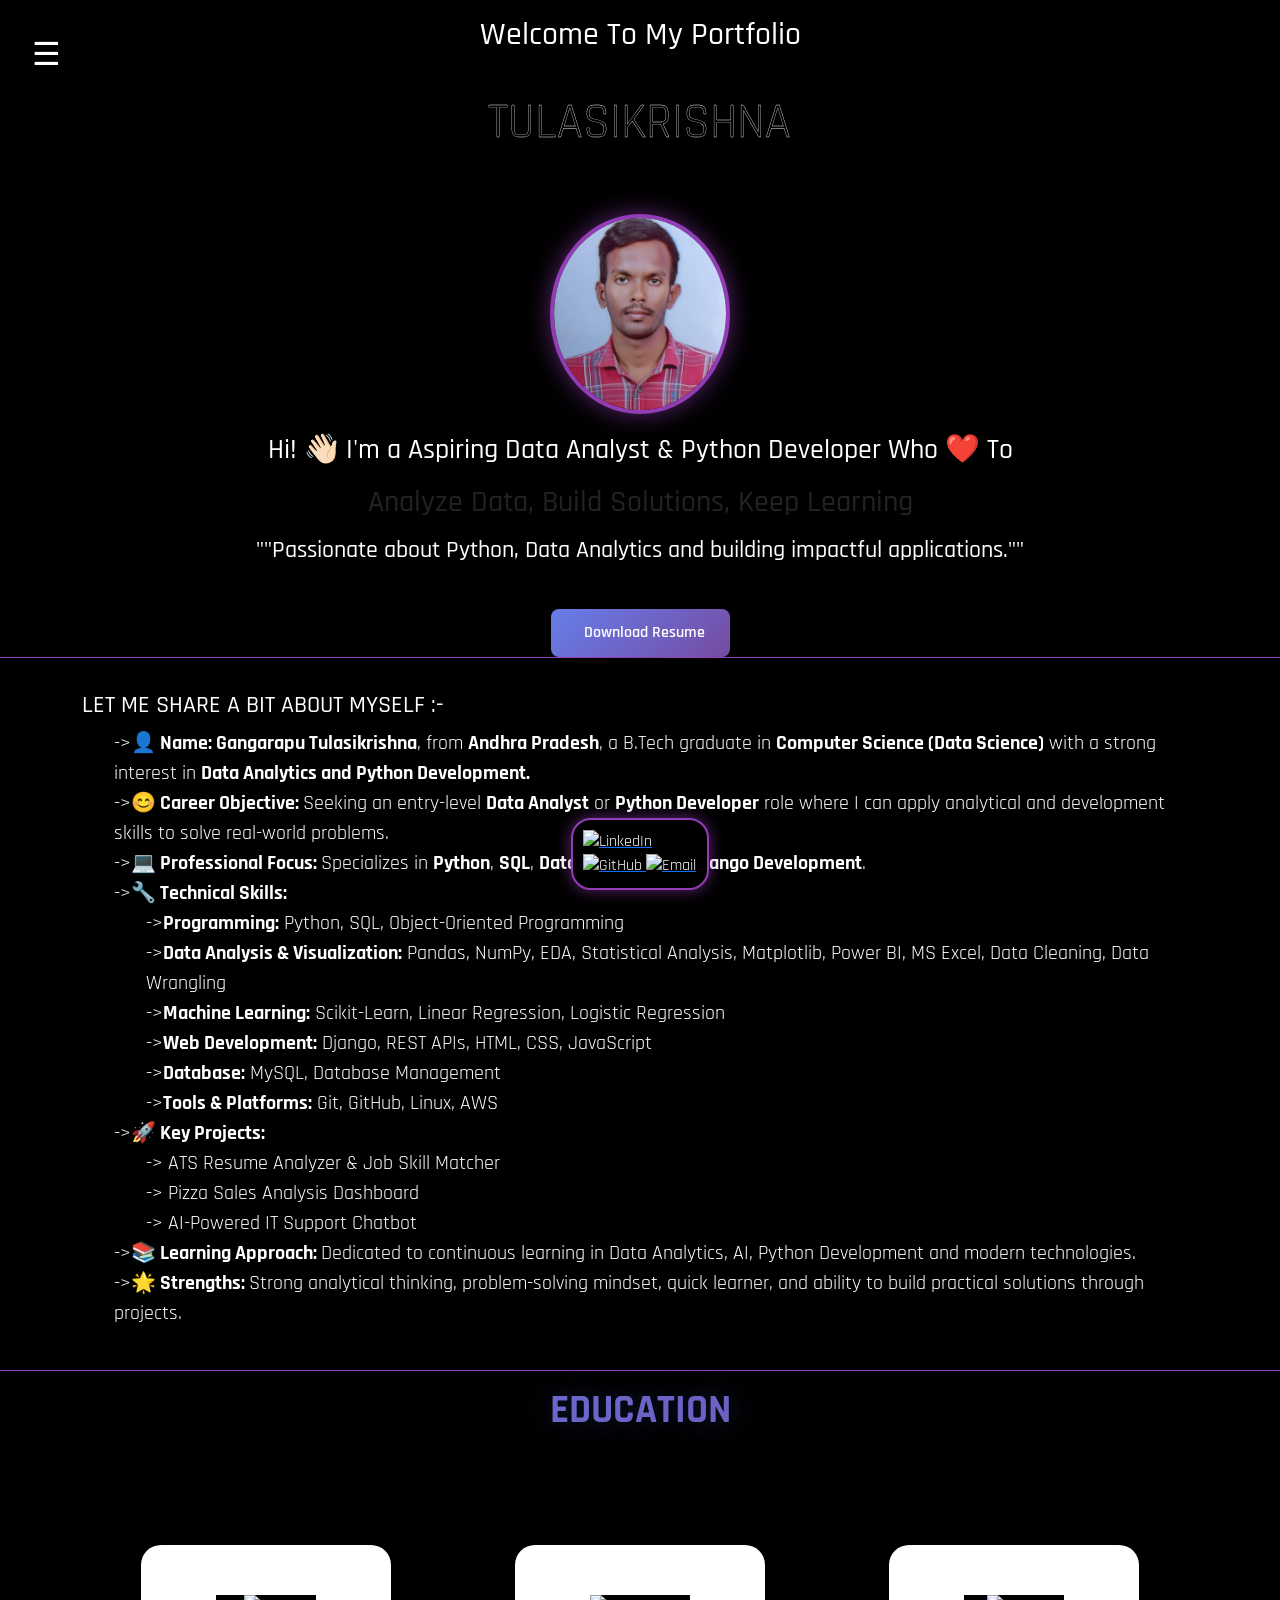
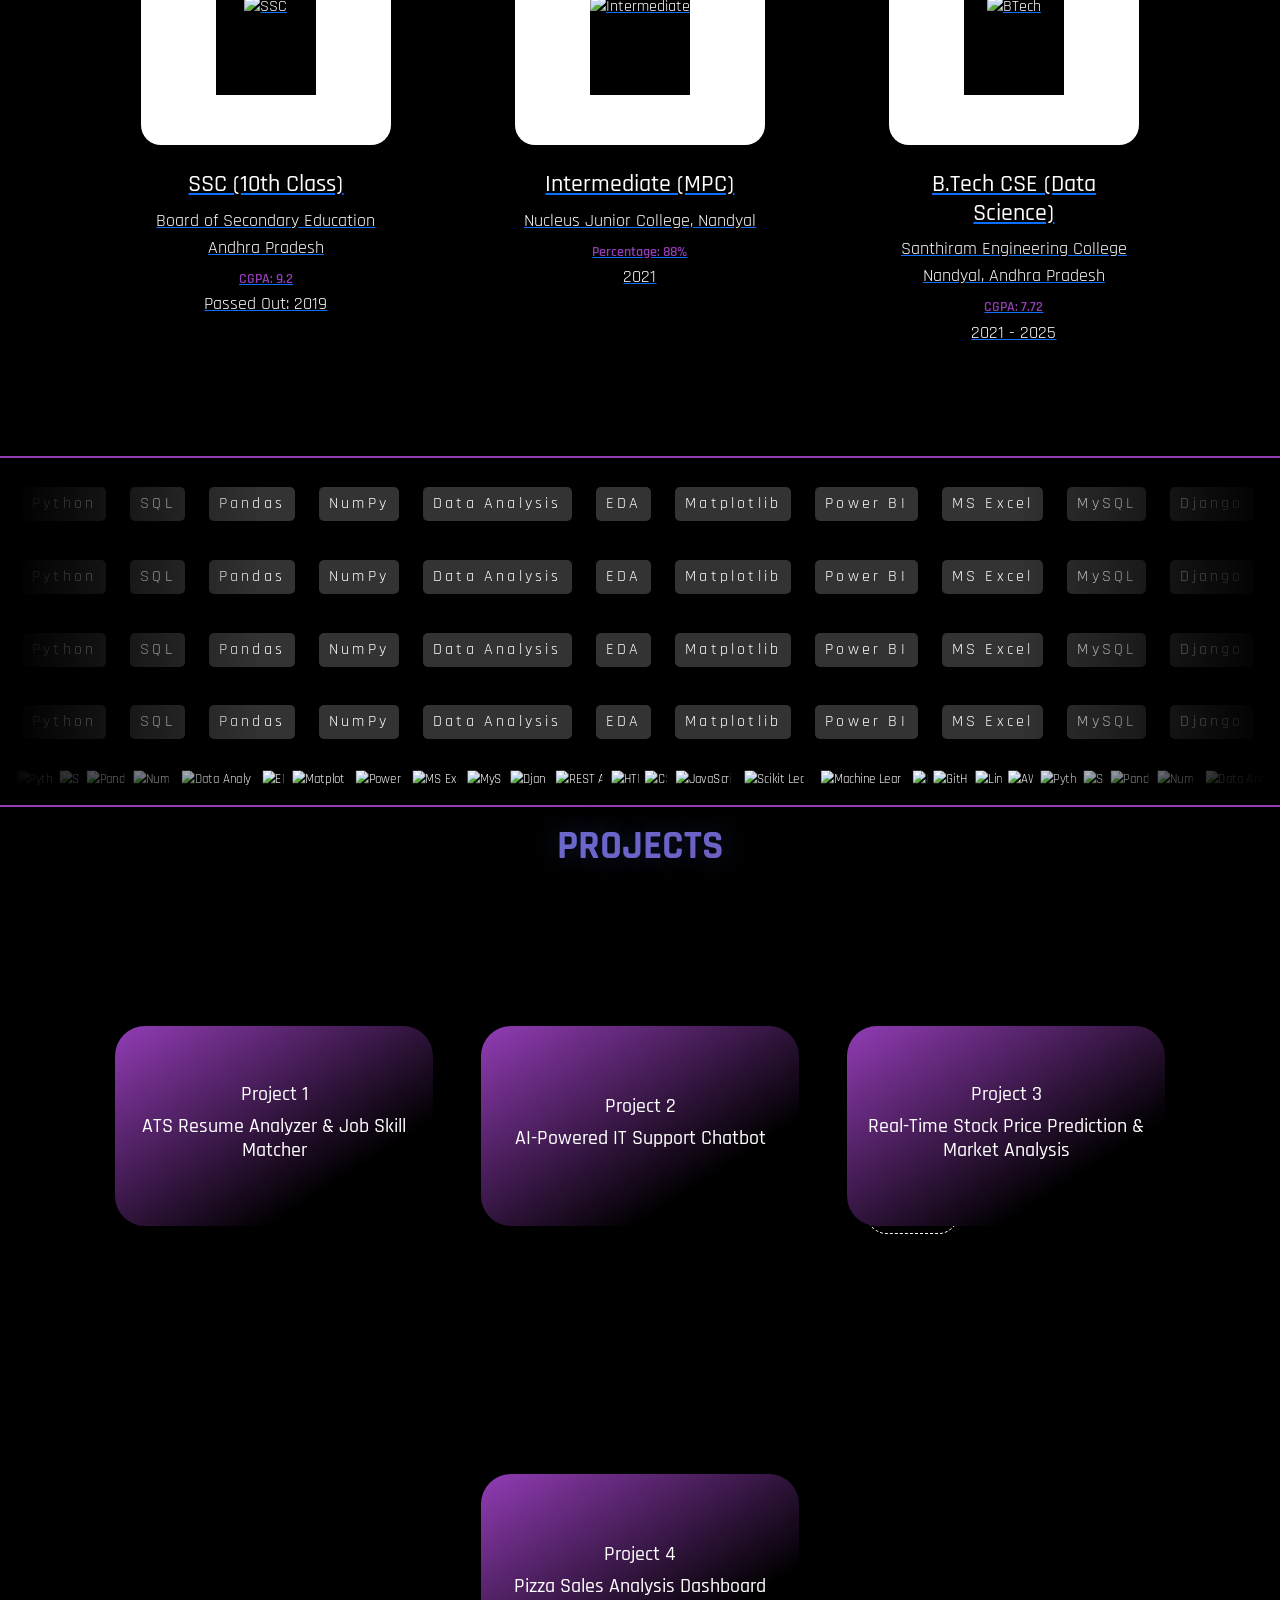
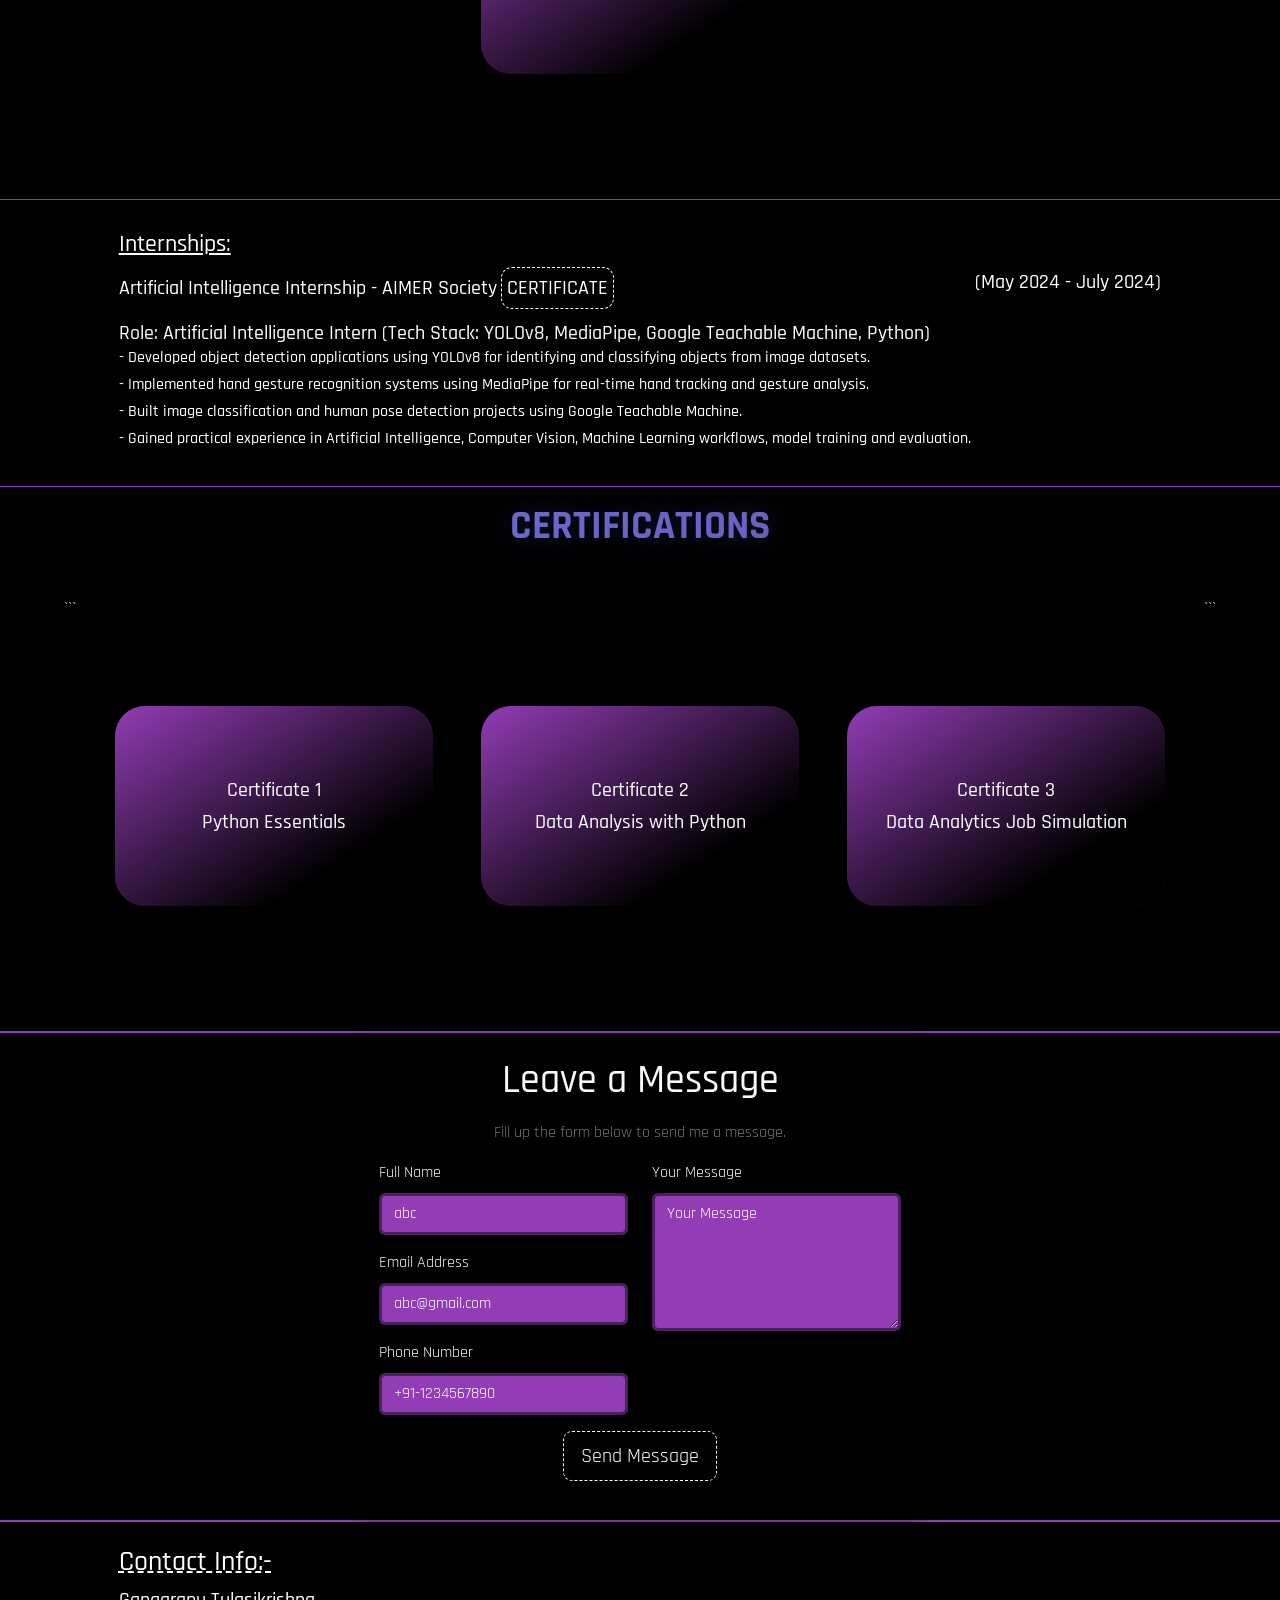
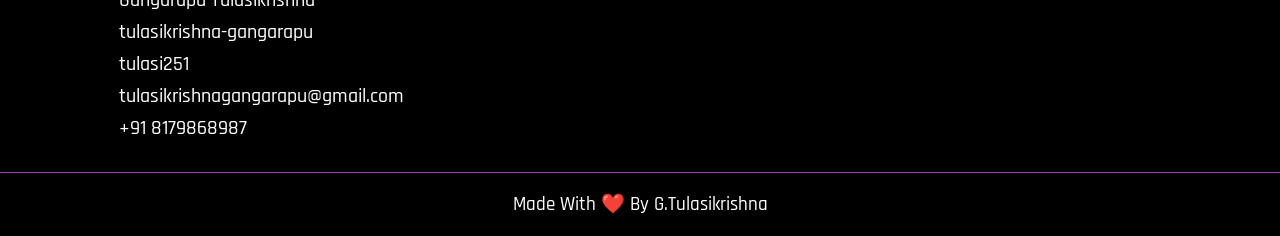
==== index.html @ f8a6e2af "Initial portfolio upload" ====
<!DOCTYPE html>
<html lang="en">

<head>
  <meta charset="UTF-8">
  <meta name="viewport" content="width=device-width, initial-scale=1.0">
  <meta name="theme-color" content="#923cb5">
  <meta name="description"
    content="Gangarapu Tulasikrishna is a Computer Science student with a passion for coding, developing, and innovating. She specializes in Python and DSA, with strong problem-solving skills.">
  <title>Gangarapu Tulasikrishna's Portfolio</title>
  <link rel="stylesheet" type="text/css" href="css/index.css">
  <link rel="stylesheet" type="text/css" href="css/bootstrap.css">
  <link rel="icon" type="image/x-icon" href="assets/favicon-32x32.png">
</head>

<body>
  <!-- Cursor follow Aimation -->

  <!-- Preloader Section Start -->
  <div id="preloader">

  </div>
  <!-- Preloader Section End -->
  <!-- Navbar Start -->
  <div class="progress1" style="height: 2px;"></div>
  <main class="main">
    <div class="hamburger-menu" id="hamburger-menu" onclick="openNav()">
      ☰
    </div>

    <div class="sidebar" id="sidebar">
      <div class="close-icon" onclick="closeNav()">
        ✕
      </div>
      <aside class="sidebar">
        <nav class="nav">
          <ul>
            <li><a href="#home">Home</a></li>
            <li><a href="#about">About Me</a></li>
            <li><a href="#education">Education</a></li>
            <li><a href="#skills">Skills</a></li>
            <li><a href="#projects">Projects</a></li>
            <li><a href="#workExperience">Internships</a></li>
            <li><a href="#certification">Certifications</a></li>
            <li><a href="#leaveamessage">Leave a message</a></li>
            <li><a href="#contacts">Contact Info</a></li>
            <li><a href="assets/VenkataGangarapu Tulasikrishna_Katakam_Software_Resume.pdf" download>Resume</a></li>
          </ul>
        </nav>
      </aside>
  </main>
  <!-- Navbar end -->

  <!-- Introduction Start -->
  <div class="container-fluid" id="home">
    <div class="container">
      <h2 class="text-center pt-3">Welcome To My Portfolio </h2>
    </div>
    <div class="row">
      <div class="col-md-12 photo float-left text-center mt-2">
        <div class=" container name_animation d-flex justify-content-center">
          <svg viewBox="0 0 1000 300">
            <text x="50%" y="50%" dy=".35em" text-anchor="middle">
              Tulasikrishna
            </text>
          </svg>
        </div>
        <div class="d-flex justify-content-center mt-4">
          <img src="assets/photo.jpeg" alt="Profile Photo" class="circular-photo">
        </div>
        <div class="wrapper six">
          <div>
            <h3>Hi! <span class="wave">👋🏻</span> I'm a <span>Aspiring Data Analyst & Python Developer</span> Who ❤️ To </h3>
            <h3 class="flicker">Analyze Data, Build Solutions, Keep Learning</h3>
          </div>
        </div>
        <h4 class="mb-4">""Passionate about Python, Data Analytics and building impactful applications.""</h4>
        <div class="d-flex justify-content-center mt-4">
          <a href="assets/Tulasikrishna_Gangarapu_Resume.pdf" download class="btn-resume">
            <ion-icon name="download-outline"></ion-icon> Download Resume
          </a>
        </div>
        
      </div>

      <!-- <div class="col-md-1 blank mt-2 d-none d-md-block"></div> -->
    </div>
  </div>
  <!-- Introduction End -->
  <!-- About Section Start -->
  <section id="about">
    <div class="container-fluid intro">
      <div class="container">
        <div class="row">
          <div class="col-md-12   mt-2">
            <h4> LET ME SHARE A BIT ABOUT MYSELF :-</h4>
            <ul class="fs-5">

  <li>-><strong>👤 Name: </strong><span>Gangarapu Tulasikrishna</span>,
    from <span>Andhra Pradesh</span>, a B.Tech graduate in
    <span>Computer Science (Data Science)</span> with a strong interest in
    <span>Data Analytics and Python Development.</span>
  </li>

  <li>-><strong>😊 Career Objective: </strong>
    Seeking an entry-level <span>Data Analyst</span> or
    <span>Python Developer</span> role where I can apply analytical and development skills to solve real-world problems.
  </li>

  <li>-><strong>💻 Professional Focus: </strong>
    Specializes in <span>Python</span>, <span>SQL</span>,
    <span>Data Analysis</span>, and <span>Django Development</span>.
  </li>

  <li>-><strong>🔧 Technical Skills:</strong>

    <ul>

      <li>-><span>Programming:</span>
        Python, SQL, Object-Oriented Programming
      </li>

      <li>-><span>Data Analysis & Visualization:</span>
        Pandas, NumPy, EDA, Statistical Analysis,
        Matplotlib, Power BI, MS Excel, Data Cleaning, Data Wrangling
      </li>

      <li>-><span>Machine Learning:</span>
        Scikit-Learn, Linear Regression, Logistic Regression
      </li>

      <li>-><span>Web Development:</span>
        Django, REST APIs, HTML, CSS, JavaScript
      </li>

      <li>-><span>Database:</span>
        MySQL, Database Management
      </li>

      <li>-><span>Tools & Platforms:</span>
        Git, GitHub, Linux, AWS
      </li>

    </ul>

  </li>

  <li>-><strong>🚀 Key Projects:</strong>

    <ul>

      <li>-> ATS Resume Analyzer & Job Skill Matcher</li>

      <li>-> Pizza Sales Analysis Dashboard</li>

      <li>-> AI-Powered IT Support Chatbot</li>

    </ul>

  </li>

  <li>-><strong>📚 Learning Approach: </strong>
    Dedicated to continuous learning in
    Data Analytics, AI, Python Development and modern technologies.
  </li>

  <li>-><strong>🌟 Strengths: </strong>
    Strong analytical thinking, problem-solving mindset,
    quick learner, and ability to build practical solutions through projects.
  </li>

</ul>
          </div>
        </div>
      </div>
    </div>
  </section>
  <!-- About Section End -->
  <!-- Education Section Start -->
  <div class="container-fluid education" id="education">
  <h2 class="text-center pt-3">EDUCATION</h2>

  <div class="ag-format-container">
    <div class="ag-courses_box">
      <!-- SSC -->
<div class="ag-courses_item">
  <a href="#" class="ag-courses-item_link">
    <div class="ag-courses-item_bg"></div>

    <div class="ag-courses-item_title">
      <div class="mlzslogo">
        <img src="https://cdn-icons-png.flaticon.com/512/2436/2436874.png"
          alt="SSC">
      </div>
    </div>

    <div class="ag-courses-item_date-box">
      <h4>SSC (10th Class)</h4>
      <p>Board of Secondary Education</p>
      <p>Andhra Pradesh</p>
      <p class="percentage">CGPA: 9.2</p>
      <p>Passed Out: 2019</p>
    </div>
  </a>
</div>
      <!-- Intermediate -->
      <div class="ag-courses_item">
        <a href="#" class="ag-courses-item_link">
          <div class="ag-courses-item_bg"></div>

          <div class="ag-courses-item_title">
            <div class="mlzslogo">
              <img src="https://cdn-icons-png.flaticon.com/512/3135/3135755.png"
                alt="Intermediate">
            </div>
          </div>

          <div class="ag-courses-item_date-box">
            <h4>Intermediate (MPC)</h4>
            <p>Nucleus Junior College, Nandyal</p>
            <p class="percentage">Percentage: 88%</p>
            <p>2021</p>
          </div>
        </a>
      </div>

      <!-- B.Tech -->
      <div class="ag-courses_item">
        <a href="#" class="ag-courses-item_link">
          <div class="ag-courses-item_bg"></div>

          <div class="ag-courses-item_title">
            <div class="mlzslogo">
              <img src="https://cdn-icons-png.flaticon.com/512/2232/2232688.png"
                alt="BTech">
            </div>
          </div>

          <div class="ag-courses-item_date-box">
            <h4>B.Tech CSE (Data Science)</h4>
            <p>Santhiram Engineering College</p>
            <p>Nandyal, Andhra Pradesh</p>
            <p class="percentage">CGPA: 7.72</p>
            <p>2021 - 2025</p>
          </div>
        </a>
      </div>

    </div>
  </div>
</div>
  </div>
  <!-- Education Section End -->
  <!-- Skill Section Start -->
  <div class="container-fluid skills" id="skills">
    <div class="scroll" style="--time:20s">
      <div>
        <span>Python</span>
  <span>SQL</span>
  <span>Pandas</span>
  <span>NumPy</span>
  <span>Data Analysis</span>
  <span>EDA</span>
  <span>Matplotlib</span>
  <span>Power BI</span>
  <span>MS Excel</span>
  <span>MySQL</span>
  <span>Django</span>
  <span>REST APIs</span>
  <span>HTML</span>
  <span>CSS</span>
  <span>JavaScript</span>
  <span>Scikit-Learn</span>
  <span>Machine Learning</span>
  <span>Git</span>
  <span>GitHub</span>
  <span>Linux</span>
  <span>AWS</span>
      </div>
      <div>
    <span>Python</span>
  <span>SQL</span>
  <span>Pandas</span>
  <span>NumPy</span>
  <span>Data Analysis</span>
  <span>EDA</span>
  <span>Matplotlib</span>
  <span>Power BI</span>
  <span>MS Excel</span>
  <span>MySQL</span>
  <span>Django</span>
  <span>REST APIs</span>
  <span>HTML</span>
  <span>CSS</span>
  <span>JavaScript</span>
  <span>Scikit-Learn</span>
  <span>Machine Learning</span>
  <span>Git</span>
  <span>GitHub</span>
  <span>Linux</span>
  <span>AWS</span>
      </div>
    </div>
    <div class="scroll" style="--time:30s">
      <div>
    <span>Python</span>
  <span>SQL</span>
  <span>Pandas</span>
  <span>NumPy</span>
  <span>Data Analysis</span>
  <span>EDA</span>
  <span>Matplotlib</span>
  <span>Power BI</span>
  <span>MS Excel</span>
  <span>MySQL</span>
  <span>Django</span>
  <span>REST APIs</span>
  <span>HTML</span>
  <span>CSS</span>
  <span>JavaScript</span>
  <span>Scikit-Learn</span>
  <span>Machine Learning</span>
  <span>Git</span>
  <span>GitHub</span>
  <span>Linux</span>
  <span>AWS</span>
      </div>
      <div>
     <span>Python</span>
  <span>SQL</span>
  <span>Pandas</span>
  <span>NumPy</span>
  <span>Data Analysis</span>
  <span>EDA</span>
  <span>Matplotlib</span>
  <span>Power BI</span>
  <span>MS Excel</span>
  <span>MySQL</span>
  <span>Django</span>
  <span>REST APIs</span>
  <span>HTML</span>
  <span>CSS</span>
  <span>JavaScript</span>
  <span>Scikit-Learn</span>
  <span>Machine Learning</span>
  <span>Git</span>
  <span>GitHub</span>
  <span>Linux</span>
  <span>AWS</span>
      </div>
    </div>
    <div class="scroll" style="--time:25s">
        <div>
           <span>Python</span>
  <span>SQL</span>
  <span>Pandas</span>
  <span>NumPy</span>
  <span>Data Analysis</span>
  <span>EDA</span>
  <span>Matplotlib</span>
  <span>Power BI</span>
  <span>MS Excel</span>
  <span>MySQL</span>
  <span>Django</span>
  <span>REST APIs</span>
  <span>HTML</span>
  <span>CSS</span>
  <span>JavaScript</span>
  <span>Scikit-Learn</span>
  <span>Machine Learning</span>
  <span>Git</span>
  <span>GitHub</span>
  <span>Linux</span>
  <span>AWS</span>
          </div>
          <div>
          <span>Python</span>
  <span>SQL</span>
  <span>Pandas</span>
  <span>NumPy</span>
  <span>Data Analysis</span>
  <span>EDA</span>
  <span>Matplotlib</span>
  <span>Power BI</span>
  <span>MS Excel</span>
  <span>MySQL</span>
  <span>Django</span>
  <span>REST APIs</span>
  <span>HTML</span>
  <span>CSS</span>
  <span>JavaScript</span>
  <span>Scikit-Learn</span>
  <span>Machine Learning</span>
  <span>Git</span>
  <span>GitHub</span>
  <span>Linux</span>
  <span>AWS</span>
          </div>
    </div>
    <div class="scroll" style="--time:40s">
        <div>
        <span>Python</span>
  <span>SQL</span>
  <span>Pandas</span>
  <span>NumPy</span>
  <span>Data Analysis</span>
  <span>EDA</span>
  <span>Matplotlib</span>
  <span>Power BI</span>
  <span>MS Excel</span>
  <span>MySQL</span>
  <span>Django</span>
  <span>REST APIs</span>
  <span>HTML</span>
  <span>CSS</span>
  <span>JavaScript</span>
  <span>Scikit-Learn</span>
  <span>Machine Learning</span>
  <span>Git</span>
  <span>GitHub</span>
  <span>Linux</span>
  <span>AWS</span>
            <span>Windows</span>
          </div>
          <div>
         <span>Python</span>
  <span>SQL</span>
  <span>Pandas</span>
  <span>NumPy</span>
  <span>Data Analysis</span>
  <span>EDA</span>
  <span>Matplotlib</span>
  <span>Power BI</span>
  <span>MS Excel</span>
  <span>MySQL</span>
  <span>Django</span>
  <span>REST APIs</span>
  <span>HTML</span>
  <span>CSS</span>
  <span>JavaScript</span>
  <span>Scikit-Learn</span>
  <span>Machine Learning</span>
  <span>Git</span>
  <span>GitHub</span>
  <span>Linux</span>
  <span>AWS</span>
          </div>
    </div>

    <div class="scroll imgBox" style="--time:25s">
      <div>
        <img src="https://cdn.jsdelivr.net/gh/devicons/devicon/icons/python/python-original.svg" alt="Python">

<img src="https://cdn.jsdelivr.net/gh/devicons/devicon/icons/mysql/mysql-original.svg" alt="SQL">

<img src="https://cdn.jsdelivr.net/gh/devicons/devicon/icons/pandas/pandas-original.svg" alt="Pandas">

<img src="https://cdn.jsdelivr.net/gh/devicons/devicon/icons/numpy/numpy-original.svg" alt="NumPy">

<img src="https://cdn-icons-png.flaticon.com/512/2103/2103633.png" alt="Data Analysis">

<img src="https://cdn-icons-png.flaticon.com/512/4149/4149688.png" alt="EDA">

<img src="https://upload.wikimedia.org/wikipedia/commons/8/84/Matplotlib_icon.svg" alt="Matplotlib">

<img src="https://upload.wikimedia.org/wikipedia/commons/c/cf/New_Power_BI_Logo.svg" alt="Power BI">

<img src="https://upload.wikimedia.org/wikipedia/commons/7/73/Microsoft_Excel_2013-2019_logo.svg" alt="MS Excel">

<img src="https://cdn.jsdelivr.net/gh/devicons/devicon/icons/mysql/mysql-original.svg" alt="MySQL">

<img src="https://cdn.jsdelivr.net/gh/devicons/devicon/icons/django/django-plain.svg" alt="Django">

<img src="https://cdn-icons-png.flaticon.com/512/2166/2166823.png" alt="REST API">

<img src="https://cdn.jsdelivr.net/gh/devicons/devicon/icons/html5/html5-original.svg" alt="HTML">

<img src="https://cdn.jsdelivr.net/gh/devicons/devicon/icons/css3/css3-original.svg" alt="CSS">

<img src="https://cdn.jsdelivr.net/gh/devicons/devicon/icons/javascript/javascript-original.svg" alt="JavaScript">

<img src="https://upload.wikimedia.org/wikipedia/commons/0/05/Scikit_learn_logo_small.svg" alt="Scikit Learn">

<img src="https://cdn-icons-png.flaticon.com/512/8637/8637099.png" alt="Machine Learning">

<img src="https://cdn.jsdelivr.net/gh/devicons/devicon/icons/git/git-original.svg" alt="Git">

<img src="https://cdn.jsdelivr.net/gh/devicons/devicon/icons/github/github-original.svg" alt="GitHub">

<img src="https://cdn.jsdelivr.net/gh/devicons/devicon/icons/linux/linux-original.svg" alt="Linux">

<img src="https://cdn.jsdelivr.net/gh/devicons/devicon/icons/amazonwebservices/amazonwebservices-original-wordmark.svg" alt="AWS">

      </div>
      <div>
     <img src="https://cdn.jsdelivr.net/gh/devicons/devicon/icons/python/python-original.svg" alt="Python">

<img src="https://cdn.jsdelivr.net/gh/devicons/devicon/icons/mysql/mysql-original.svg" alt="SQL">

<img src="https://cdn.jsdelivr.net/gh/devicons/devicon/icons/pandas/pandas-original.svg" alt="Pandas">

<img src="https://cdn.jsdelivr.net/gh/devicons/devicon/icons/numpy/numpy-original.svg" alt="NumPy">

<img src="https://cdn-icons-png.flaticon.com/512/2103/2103633.png" alt="Data Analysis">

<img src="https://cdn-icons-png.flaticon.com/512/4149/4149688.png" alt="EDA">

<img src="https://upload.wikimedia.org/wikipedia/commons/8/84/Matplotlib_icon.svg" alt="Matplotlib">

<img src="https://upload.wikimedia.org/wikipedia/commons/c/cf/New_Power_BI_Logo.svg" alt="Power BI">

<img src="https://upload.wikimedia.org/wikipedia/commons/7/73/Microsoft_Excel_2013-2019_logo.svg" alt="MS Excel">

<img src="https://cdn.jsdelivr.net/gh/devicons/devicon/icons/mysql/mysql-original.svg" alt="MySQL">

<img src="https://cdn.jsdelivr.net/gh/devicons/devicon/icons/django/django-plain.svg" alt="Django">

<img src="https://cdn-icons-png.flaticon.com/512/2166/2166823.png" alt="REST API">

<img src="https://cdn.jsdelivr.net/gh/devicons/devicon/icons/html5/html5-original.svg" alt="HTML">

<img src="https://cdn.jsdelivr.net/gh/devicons/devicon/icons/css3/css3-original.svg" alt="CSS">

<img src="https://cdn.jsdelivr.net/gh/devicons/devicon/icons/javascript/javascript-original.svg" alt="JavaScript">

<img src="https://upload.wikimedia.org/wikipedia/commons/0/05/Scikit_learn_logo_small.svg" alt="Scikit Learn">

<img src="https://cdn-icons-png.flaticon.com/512/8637/8637099.png" alt="Machine Learning">

<img src="https://cdn.jsdelivr.net/gh/devicons/devicon/icons/git/git-original.svg" alt="Git">

<img src="https://cdn.jsdelivr.net/gh/devicons/devicon/icons/github/github-original.svg" alt="GitHub">

<img src="https://cdn.jsdelivr.net/gh/devicons/devicon/icons/linux/linux-original.svg" alt="Linux">

<img src="https://cdn.jsdelivr.net/gh/devicons/devicon/icons/amazonwebservices/amazonwebservices-original-wordmark.svg" alt="AWS">
      </div>
    </div>
  </div>
  <!-- skill section end -->
<!-- Project Section Start -->
<div class="container-fluid projects" id="projects">
  <h2 class="text-center pt-3">PROJECTS</h2>

  <div class="container1">

    <!-- Project 1 -->
    <div class="card">
      <div class="face face1">
        <div class="content">
          <h3>Project 1</h3>
          <h3>ATS Resume Analyzer & Job Skill Matcher</h3>
        </div>
      </div>

      <div class="face face2">
        <div class="content">
          <p>
            Full-stack ATS Resume Analyzer built using Python, Django and JavaScript.
            Extracts skills from resumes, calculates ATS scores, identifies missing
            skills and provides improvement suggestions using NLP techniques.
          </p>

          <a href="https://github.com/tulasi251/ATS-Resume-Analyzer" target="_blank">
            Github Link
          </a>
        </div>
      </div>
    </div>

    <!-- Project 2 -->
    <div class="card">
      <div class="face face1">
        <div class="content">
          <h3>Project 2</h3>
          <h3>AI-Powered IT Support Chatbot</h3>
        </div>
      </div>

      <div class="face face2">
        <div class="content">
          <p>
            Django-based IT support chatbot that automates solutions for common
            technical issues. Includes keyword detection, automated response
            flows and a responsive web interface.
          </p>

          <a href="https://github.com/tulasi251/ai-it-support-chatbot" target="_blank">
            Github Link
          </a>
        </div>
      </div>
    </div>

    <!-- Project 3 --> 
     <div class="card"> 
      <div class="face face1"> 
        <div class="content"> 
          <h3>Project 3</h3> 
          <h3>Real-Time Stock Price Prediction & Market Analysis</h3> 
        </div> 
      </div> 
      <div class="face face2"> 
        <div class="content"> 
          <p> Machine Learning based stock market prediction system built using Python, Keras and Streamlit. Uses LSTM models to forecast stock prices, visualize market trends, compare actual vs predicted values, and generate future price predictions using historical data. </p> 
          <a href="https://github.com/tulasi251/Real-Time-stock-price-prediction-and-market-analysis-using-Machine-Learning" target="_blank"> Github Link </a> 
        </div> 
      </div> 
    </div>
   
    <!-- Project 4 -->
    <div class="card">
      <div class="face face1">
        <div class="content">
          <h3>Project 4</h3>
          <h3>Pizza Sales Analysis Dashboard</h3>
        </div>
      </div>

      <div class="face face2">
        <div class="content">
          <p>
            Analyzed 12,000+ sales records using SQL and Excel. Built an
            interactive dashboard to track KPIs, identify top-selling products,
            peak revenue periods and business insights for decision-making.
          </p>

        
        </div>
      </div>
    </div>

  </div>
</div>
<!-- Project Section End -->
  <!-- Internship Section Start -->
<div class="container-fluid workExperience" id="workExperience">
  <div class="row">
    <div class="col-md-1 d-none d-md-block"></div>

    <div class="col-12 col-md-10">

      <h4><u>Internships:</u></h4>

      <span>Artificial Intelligence Internship - AIMER Society</span>

      <span class="d-block d-sm-inline-block">
        <a href="assets/aimers certificate.jpg" target="_blank">
          CERTIFICATE
        </a>
      </span>

      <span id="date" class="d-block d-md-inline-block">
        (May 2024 - July 2024)
      </span>

      <br>

      <span>Role: Artificial Intelligence Intern</span>

      <span id="techStack" class="d-block d-md-inline-block">
        (Tech Stack: YOLOv8, MediaPipe, Google Teachable Machine, Python)
      </span>

      <br>

      <h6>
        - Developed object detection applications using YOLOv8 for identifying
        and classifying objects from image datasets.
      </h6>

      <h6>
        - Implemented hand gesture recognition systems using MediaPipe for
        real-time hand tracking and gesture analysis.
      </h6>

      <h6>
        - Built image classification and human pose detection projects using
        Google Teachable Machine.
      </h6>

      <h6>
        - Gained practical experience in Artificial Intelligence, Computer Vision,
        Machine Learning workflows, model training and evaluation.
      </h6>

    </div>

    <div class="col-md-1 d-none d-md-block"></div>
  </div>
</div>
<!-- Internship Section End -->
  <!-- Certification Section Start -->

<div class="container-fluid certification" id="certification">
  <h2 class="text-center pt-3">CERTIFICATIONS</h2>

  <div class="container1 cert-container">

```
<!-- Certificate 1 -->
<div class="card cert-card">
  <div class="face face1">
    <div class="content">
      <h3>Certificate 1</h3>
      <h3>Python Essentials</h3>
    </div>
  </div>

  <div class="face face2">
    <div class="content">
      <p><strong>Cisco Networking Academy</strong></p>
      <p>
        Completed Python Essentials certification covering Python fundamentals,
        programming concepts, data structures and problem-solving techniques.
      </p>

      <a href="./assets/Python_Essentials_1_certificate_tulasikrishnagangarapu-gmail-com_f5859e9f-d3eb-492a-a47f-9f8e497f52d5.pdf" target="_blank">
        View Certificate
      </a>
    </div>
  </div>
</div>

<!-- Certificate 2 -->
<div class="card cert-card">
  <div class="face face1">
    <div class="content">
      <h3>Certificate 2</h3>
      <h3>Data Analysis with Python</h3>
    </div>
  </div>

  <div class="face face2">
    <div class="content">
      <p><strong>IBM Cognitive Class</strong></p>
      <p>
        Learned data analysis using Python including Pandas, NumPy,
        data visualization and exploratory data analysis techniques.
      </p>

     <a href="./assets/IBM PY0101EN Certificate _ Cognitive Class.pdf" target="_blank">
        View Certificate
      </a>
    </div>
  </div>
</div>

<!-- Certificate 3 -->
<div class="card cert-card">
  <div class="face face1">
    <div class="content">
      <h3>Certificate 3</h3>
      <h3>Data Analytics Job Simulation</h3>
    </div>
  </div>

  <div class="face face2">
    <div class="content">
      <p><strong>Deloitte Forage</strong></p>
      <p>
        Completed virtual job simulation involving business analysis,
        data visualization, dashboard creation and analytical problem-solving.
      </p>

     <a href="./assets/Data Analytics Job Simulation.png" target="_blank">
        View Certificate
      </a>
    </div>
  </div>
</div>
```

  </div>
</div>
<!-- Certification Section End -->

  <!-- Leave a Message Section Start -->
  <div class="container-fluid lam" id="leaveamessage">
    <div class="d-flex align-items-center min-vh-20">
      <div class="container">
        <div class="row justify-content-center">
          <div class="col-lg-6 col-md-8 col-sm-10  p-4 rounded shadow">
            <div class="text-center">
              <h1 class="mb-3 text-light">Leave a Message</h1>
              <p class="text-muted">Fill up the form below to send me a message.</p>
            </div>
            <form action="https://api.web3forms.com/submit" method="POST" id="form">
              <input type="hidden" name="access_key" value="8601b9e3-5ebc-45f0-9d01-584e4cb83236" />
              <input type="hidden" name="subject" value="New Submission from Web3Forms" />
              <input type="checkbox" name="botcheck" id="" style="display: none;" />

              <div class="row">
                <div class="col-md-6">
                  <div class="mb-3">
                    <label for="name" class="form-label text-light">Full Name</label>
                    <input type="text" name="name" id="name" placeholder="abc" required class="form-control"
                      autocomplete="on" />
                  </div>
                  <div class="mb-3">
                    <label for="email" class="form-label text-light">Email Address</label>
                    <input type="email" name="email" id="email" placeholder="abc@gmail.com" required
                      class="form-control" autocomplete="on" />
                  </div>
                  <div class="mb-3">
                    <label for="phone" class="form-label text-light">Phone Number</label>
                    <input type="text" name="phone" id="phone" placeholder="+91-1234567890" required
                      class="form-control" autocomplete="on" />
                  </div>
                </div>
                <div class="col-md-6">
                  <div class="mb-3">
                    <label for="message" class="form-label text-light">Your Message</label>
                    <textarea rows="5" name="message" id="message" placeholder="Your Message" class="form-control"
                      required autocomplete="on"></textarea>
                  </div>
                </div>
              </div>

              <div class="d-flex justify-content-center">
                <button type="submit" class="btn sam btn-lg">Send Message</button>
              </div>
              <p class="text-center text-muted mt-3" id="result"></p>
            </form>
          </div>
        </div>
      </div>
    </div>

  </div>
 <!-- Contacts Section Start -->
<div class="container-fluid contacts" id="contacts">
  <div class="row">
    <div class="col-md-1"></div>

    <div class="col-md-5 mt-4 mb-4 justify-content-center">

      <h3>Contact Info:-</h3>

      <h5>
        <ion-icon name="person-outline"></ion-icon>
        Gangarapu Tulasikrishna
      </h5>

      <h5>
        <ion-icon name="logo-linkedin"></ion-icon>
        <a href="https://www.linkedin.com/in/tulasikrishna-gangarapu-06850b304/"
           target="_blank">
          tulasikrishna-gangarapu
        </a>
      </h5>

      <h5>
        <ion-icon name="logo-github"></ion-icon>
        <a href="https://github.com/tulasi251"
           target="_blank">
          tulasi251
        </a>
      </h5>

      <h5>
        <ion-icon name="mail-outline"></ion-icon>
        <a href="mailto:tulasikrishnagangarapu@gmail.com">
          tulasikrishnagangarapu@gmail.com
        </a>
      </h5>
      <h5>
  <ion-icon name="call-outline"></ion-icon>
  <a href="tel:+918179868987">
    +91 8179868987
  </a>
</h5>
    </div>

    <div class="col-md-1"></div>
  </div>
</div>
<!-- Contacts Section End -->
  <!-- Footer Section Start -->
  <div class="footer">
    <h5>Made With ❤️ By G.Tulasikrishna</h5>
  </div>
  <!-- Footer Section End -->
  <div class="links">
  <div class="floater">

    <!-- LinkedIn -->
    <a href="https://www.linkedin.com/in/tulasikrishna-gangarapu-06850b304/"
       target="_blank">
      <img src="https://encrypted-tbn0.gstatic.com/images?q=tbn:ANd9GcQRZy25qVnXim0IHxSZ9q0eQiW3E-NHXxDjuQ&s"
           class="btn-img-1"
           alt="LinkedIn">
    </a>

    <!-- GitHub -->
    <a href="https://github.com/tulasi251"
       target="_blank">
      <img src="https://images.icon-icons.com/3685/PNG/512/github_logo_icon_229278.png"
           class="btn-img-2"
           alt="GitHub">
    </a>

    <!-- Email -->
    <a href="mailto:tulasikrishnagangarapu@gmail.com">
      <img src="https://logowik.com/content/uploads/images/513_email.jpg"
           class="btn-img-3"
           alt="Email">
    </a>

  </div>
</div>

<script src="js/index.js"></script>
<script src="js/bootstrap.bundle.js"></script>

<script type="module"
        src="https://unpkg.com/ionicons@7.1.0/dist/ionicons/ionicons.esm.js">
</script>

<script nomodule
        src="https://unpkg.com/ionicons@7.1.0/dist/ionicons/ionicons.js">
</script>

<script>
window.addEventListener("scroll", () => {
  const floater = document.querySelector(".floater");
  const scrollPosition = window.scrollY + window.innerHeight;
  const documentHeight = document.body.offsetHeight;

  if (scrollPosition >= documentHeight - 10) {
    floater.classList.add("hidden");
  } else {
    floater.classList.remove("hidden");
  }
});
</script>
</script>

</body>

</html>
---- css/index.css ----
@import url("https://fonts.googleapis.com/css2?family=Rajdhani:wght@300;400;500;600;700&display=swap");
* {
  font-family: "Rajdhani", sans-serif;
  background-color: black;
  color: white;
}

.sidebar {
  position: fixed;
  width: 25%;
  height: 100vh;
  background-color: #000;
  font-size: 0.65em;
  z-index: 1;
  transform: translateX(-100%);
  transition: transform 0.3s ease-in-out;
}

.sidebar.open {
  transform: translateX(0);
}

.nav {
  position: relative;
  margin: 0 auto;
  width: 20%;
  text-align: left;
  top: 45%;
  left: 100%;
  transform: translateY(-50%);
  font-weight: bold;
}

.nav ul {
  list-style: none;
  padding: 0;
  margin: 0;
}

.nav ul li {
  margin-top: 0;
  margin: 2.4em 0;
  font-size: 2.5em;
  position: relative;
}

.nav ul li a {
  display: block;
  line-height: 1em;
  text-transform: uppercase;
  text-decoration: none;
  letter-spacing: 0.4em;
  color: rgba(255, 255, 255, 0.35);
  transition: color 0.3s, transform 0.3s;
}

.nav ul li a:hover {
  color: rgba(255, 255, 255, 0.75);
  transform: scale(1.05);
}

.nav ul li.active a {
  color: #fff;
}

.nav ul li::after {
  content: "";
  position: absolute;
  bottom: 0;
  left: 0;
  width: 100%;
  height: 2px;
  background: linear-gradient(to right, #5e42a6, #b74e91);
  opacity: 0;
  transition: opacity 0.3s;
}

.nav ul li.active::after,
.nav ul li:hover::after {
  opacity: 1;
}

.hamburger-menu {
  position: fixed;
  top: 1em;
  left: 1em;
  font-size: 2em;
  color: #fff;
  z-index: 2;
  cursor: pointer;
  background-color: transparent;
}

.close-icon {
  font-size: 2em;
  color: #fff;
  text-align: right;
  margin: 1em;
  cursor: pointer;
  display: none;
}

.sidebar .close-icon {
  display: block;
}
@media (max-width: 768px) {
  .sidebar {
    width: 75%; /* Make sidebar take more space on smaller screens */
  }

  .nav {
    width: 90%; /* Adjust navigation width for better alignment */
    top: 10%; /* Adjust top offset to avoid content being vertically centered */
    transform: translateY(0); /* Remove vertical centering transform */
  }

  .nav ul li {
    margin: 2em 0; /* Reduce spacing between items */
    font-size: 2.2em; /* Reduce font size for readability */
  }

  .hamburger-menu {
    font-size: 1.5em; /* Adjust icon size for smaller screens */
    top: 0.5em;
    left: 0.5em;
  }

  .close-icon {
    font-size: 1.5em; /* Adjust close icon size */
    margin: 0.5em;
  }
}
.lahari_photo {
  height: 350px;
  width: 350px;
  margin-top: 1%;
  margin-bottom: 22px;
  border-radius: 50%;
  border-style: solid;
  border-color: #923cb5;
  border-width: 7px;
  box-shadow: 5px 0px 30px #933cb5b9;
}
@media (max-width: 425px) {
  .lahari_photo {
    height: 280px;
    width: 280px;
  }
  svg text {
    font-size: 100px;
  }
}
.photo {
  border-color: #923cb5;
  border-width: 0.5px;
  border-style: solid;
  border-right: 0;
  border-left: 0;
  border-top: 0;
}
.btn-img-1 {
  height: 35px;
  width: 35px;
}
.btn-img-2 {
  height: 35px;
  width: 35px;
}
.btn-img-3 {
  height: 35px;
  width: 35px;
}
.about {
  border-color: #923cb5;
  border-width: 0.5px;
  border-style: solid;
  border-right: 0;
  border-left: 0;
  border-top: 0;
}
.intro {
  padding-top: 2%;
  padding-bottom: 2%;
  border-color: #923cb5;
  border-width: 0.5px;
  border-style: solid;
  border-right: 0;
  border-left: 0;
  border-top: 0;
}
.blank {
  border-color: #923cb5;
  border-width: 0.5px;
  border-style: solid;
  border-right: 0;
  border-left: 0;
  border-top: 0;
}
.intro span {
  font-weight: bold;
}
.intro ul {
  list-style-type: none;
}
.intro li:hover {
  color: white; /* Keeps paragraph text color white on hover */
}

.intro li:hover span {
  color: #923cb5; /* Changes span color on hover within a paragraph */
}
@media (max-width: 768px) {
  .intro li {
    font-size: medium;
  }
}

*,
:before,
:after {
  box-sizing: border-box;
}

.wrapper.six {
  background-color: #000000;
}

.flicker {
  font-size: 30px;
  margin: 1rem auto;
  color: transparent; /* Set text color to transparent */
  background: -webkit-gradient(
      linear,
      left top,
      right top,
      from(rgb(255, 255, 255)),
      to(rgb(0, 0, 0)),
      color-stop(0.8, rgb(255, 255, 255))
    )
    no-repeat;
  background: linear-gradient(to right, #222, #222, #fff 80%) no-repeat;
  background-size: 200% 100%; /* Increased size to cover the full text */
  -webkit-background-clip: text;
  background-clip: text;
  animation: flick 3s infinite; /* Changed to forwards to keep the final state */
}

@keyframes flick {
  0% {
    background-position: -100% 0; /* Start position to the left */
  }
  50% {
    background-position: 100% 0; /* Move to the right */
  }
  100% {
    background-position: 200% 0; /* End position to ensure full visibility */
  }
}

/* Show text after animation */
.flicker::after {
  content: attr(data-text); /* Display the actual text */
  position: absolute;
  left: 0;
  top: 0;
  color: #fff; /* Text color */
  -webkit-background-clip: text;
  background-clip: text;
}

@media (max-width: 768px) {
  .flicker {
    font-size: 2rem;
  }
}
.education {
  border-color: #923cb5;
  border-width: 0.5px;
  border-style: solid;
  border-left: 0;
  border-right: 0;
  border-top: 0;
  z-index: 0;
}

.education h2 {
  text-transform: uppercase;
  font-size: 2.5rem;
  background: linear-gradient(135deg, #667eea 0%, #764ba2 100%);
  -webkit-background-clip: text;
  -webkit-text-fill-color: transparent;
  background-clip: text;
  text-shadow: 0 0 30px rgba(102, 126, 234, 0.3);
  margin-bottom: 30px;
  font-weight: 700;
}
.mlzslogo {
  display: flex;
  justify-content: center;
  height: 100px;
  width: 100px;
}
.name_animation {
  height: 100px;
  width: 400px;
}
svg text {
  text-transform: uppercase;
  animation: stroke 5s infinite alternate;
  stroke-width: 1;
  stroke: #ffffff;
  font-size: 145px;
}
@keyframes stroke {
  0% {
    fill: rgba(72, 138, 20, 0);
    stroke: rgb(255, 255, 255);
    stroke-dashoffset: 25%;
    stroke-dasharray: 0 50%;
    stroke-width: 2;
  }
  70% {
    fill: rgba(72, 138, 20, 0);
    stroke: rgb(255, 255, 255);
  }
  80% {
    fill: rgba(72, 138, 20, 0);
    stroke: rgb(255, 255, 255);
    stroke-width: 3;
  }
  100% {
    fill: rgb(146, 60, 181);
    stroke: rgba(0, 0, 0, 0);
    stroke-dashoffset: -25%;
    stroke-dasharray: 50% 0;
    stroke-width: 0px;
  }
}
.skills {
  flex-direction: column;
  border-color: #923cb5;
  border-width: 0.5px;
  border-style: solid;
  border-left: 0;
  border-right: 0;
}
.projects {
  border-color: #923cb5;
  border-width: 0.5px;
  border-style: solid;
  border-left: 0;
  border-right: 0;
}

.projects h2 {
  text-transform: uppercase;
  font-size: 2.5rem;
  background: linear-gradient(135deg, #667eea 0%, #764ba2 100%);
  -webkit-background-clip: text;
  -webkit-text-fill-color: transparent;
  background-clip: text;
  text-shadow: 0 0 30px rgba(102, 126, 234, 0.3);
  margin-bottom: 30px;
  font-weight: 700;
}
.certification {
  border-color: #923cb5;
  border-width: 0.5px;
  border-style: solid;
  border-left: 0;
  border-right: 0;
}

.certification h2 {
  text-transform: uppercase;
  font-size: 2.5rem;
  background: linear-gradient(135deg, #667eea 0%, #764ba2 100%);
  -webkit-background-clip: text;
  -webkit-text-fill-color: transparent;
  background-clip: text;
  text-shadow: 0 0 30px rgba(102, 126, 234, 0.3);
  margin-bottom: 30px;
  font-weight: 700;
}
.contacts {
  border-color: #923cb5;
  border-width: 0.5px;
  border-style: solid;
  border-left: 0;
  border-right: 0;
}
.contacts a {
  text-decoration: none;
  color: white;
}
.contacts a:hover {
  color: #923cb5;
}
.contacts h3 {
  text-decoration: underline;
  text-decoration-style: dashed;
  text-decoration-thickness: 2px;
}
#preloader {
  background: #000000 url("../assets/preloader.gif") no-repeat center center;
  background-size: 50%;
  height: 100vh;
  width: 100%;
  position: fixed;
  z-index: 1001;
}
/* Parent container */
.ag-format-container {
  width: 96%;
  max-width: 1142px; /* Ensure the container does not exceed 1142px */
  margin: 0 auto;
  padding: 0 10px; /* Add padding for better spacing on smaller screens */
  z-index: 0;
}

body {
  background-color: #000;
}

.ag-courses_box {
  display: flex;
  align-items: flex-start;
  flex-wrap: wrap;
  padding: 50px 0;
  z-index: 0;
}

.ag-courses_item {
  height: 100%;
  flex-basis: calc(33.33333% - 30px);
  margin: 0 15px 30px;
  overflow: hidden;
  border-radius: 28px;
  transition: transform 0.3s ease-in-out; /* Add transition for smoother scaling */
  z-index: 0;
}

.ag-courses-item_link {
  display: flex;
  flex-direction: column;
  align-items: center;
  justify-content: center;
  padding: 30px 20px;
  background-color: #000000;
  overflow: hidden;
  position: relative;
  transition: background-color 0.3s ease-in-out; /* Transition for hover effect */
}

.ag-courses-item_link:hover,
.ag-courses-item_link:hover .ag-courses-item_date {
  text-decoration: none;
  color: #000000;
}

.ag-courses-item_title {
  display: grid;
  place-items: center;
  height: 200px;
  width: 250px;
  margin: 0 0 25px;
  overflow: hidden;
  z-index: 2;
  position: relative;
  background-color: #fff;
  border-radius: 20px;
  transition: transform 0.5s ease;
}

.ag-courses-item_link:hover .ag-courses-item_title {
  transform: scale(1.1); /* Adjust the scale value as needed */
}

.ag-courses-item_date-box {
  display: flex;
  flex-direction: column;
  align-items: center;
  justify-content: center;
  text-align: center;
  font-size: 18px;
  color: #fff;
  background-color: rgb(0, 0, 0);
  z-index: 2;
  position: relative;
  height: 100%;
  width: 250px;
  border-radius: 20px;
}

.ag-courses-item_date-box .percentage {
  font-size: 0.9rem;
  color: #923cb5;
  font-weight: 600;
  margin-top: 8px;
  margin-bottom: 0;
  background-color: transparent;
}

.ag-courses-item_date-box p {
  background-color: transparent;
  margin: 0;
}

.ag-courses-item_bg {
  height: 128px;
  width: 128px;
  background-color: #000000;
  z-index: 1;
  position: absolute;
  top: -75px;
  right: -75px;
  border-radius: 50%;
  transition: all 0.5s ease;
}

.ag-courses_item:nth-child(2n) .ag-courses-item_bg {
  background-color: #000000;
}

.ag-courses_item:nth-child(3n) .ag-courses-item_bg {
  background-color: #000000;
}

.ag-courses-item_link:hover .ag-courses-item_bg {
  transform: scale(10);
}

/* Media Queries for Responsive Design */
@media only screen and (max-width: 979px) {
  .ag-courses_item {
    flex-basis: calc(50% - 30px);
  }
  .ag-courses-item_title {
    font-size: 24px;
  }
}

@media only screen and (max-width: 767px) {
  .ag-format-container {
    width: 100%; /* Use the full width on smaller screens */
  }
  .ag-courses_item {
    flex-basis: calc(50% - 20px); /* Adjust basis for better fit */
    margin: 0 10px 20px;
  }
  .ag-courses-item_title {
    height: 150px; /* Adjust height for better fit */
    width: 100%;
    font-size: 20px; /* Adjust font size for readability */
  }
  .ag-courses-item_link {
    padding: 20px 10px;
  }
  .ag-courses-item_date-box {
    font-size: 16px;
    height: auto; /* Make it responsive */
    width: 100%; /* Make it responsive */
    border-radius: 10px; /* Adjust radius for smaller screens */
  }
  .ag-courses-item_bg {
    height: 100px;
    width: 100px;
    top: -60px;
    right: -60px;
  }
}

@media only screen and (max-width: 639px) {
  .ag-courses_item {
    flex-basis: 100%;
  }
  .ag-courses-item_title {
    height: 100px; /* Reduce height further for very small screens */
    min-height: 72px;
    font-size: 18px; /* Smaller font size for very small screens */
  }
  .ag-courses-item_link {
    padding: 15px 20px;
  }
  .ag-courses-item_date-box {
    font-size: 14px; /* Smaller font size for very small screens */
  }
}
.scroll {
  margin-top: 1.5%;
  margin-bottom: 1%;
  position: relative;
  display: flex;
  max-width: 100%; /* Adjusted for responsiveness */
  overflow: hidden;
  -webkit-mask-image: linear-gradient(
    90deg,
    transparent,
    #fff 20%,
    #fff 80%,
    transparent
  );
  mask-image: linear-gradient(
    90deg,
    transparent,
    #fff 20%,
    #fff 80%,
    transparent
  );
}

.scroll div {
  white-space: nowrap;
  animation: scroll var(--time) linear infinite;
  animation-delay: calc(var(--time) * -1);
}

.scroll div:nth-child(2) {
  animation: scroll2 var(--time) linear infinite;
  animation-delay: calc(var(--time) / -2);
}

@keyframes scroll {
  0% {
    transform: translateX(100%);
  }
  100% {
    transform: translateX(-100%);
  }
}

@keyframes scroll2 {
  0% {
    transform: translateX(0);
  }
  100% {
    transform: translateX(-200%);
  }
}

.scroll div span {
  display: inline-flex;
  margin: 10px;
  letter-spacing: 0.2em;
  background: #333;
  color: #fff;
  padding: 5px 10px;
  border-radius: 5px;
  transition: 0.5s;
}

.scroll div span:hover {
  background: #923cb5;
  cursor: pointer;
}

.imgBox div {
  display: flex;
  align-items: center;
  justify-content: center;
}

.imgBox img {
  max-width: 100px;
  scale: 0.8;
}

/* Media Query for screens smaller than 700px */
@media (max-width: 700px) {
  .scroll {
    max-width: 100%; /* Ensure it fills the screen */
    margin-top: 1.5%;
    margin-bottom: 1%;
  }

  .scroll div {
    animation: scroll-mobile var(--time) linear infinite;
    animation-delay: calc(var(--time) * -1);
  }

  .scroll div:nth-child(2) {
    animation: scroll2-mobile var(--time) linear infinite;
    animation-delay: calc(var(--time) / -2);
  }

  @keyframes scroll-mobile {
    0% {
      transform: translateX(100%);
    }
    100% {
      transform: translateX(-100%);
    }
  }

  @keyframes scroll2-mobile {
    0% {
      transform: translateX(0);
    }
    100% {
      transform: translateX(-200%);
    }
  }

  .scroll div span {
    margin-top: 1%; /* Adjust margin for smaller screens */
    margin-bottom: 1%;
    padding: 3px 6px; /* Adjust padding for smaller screens */
    font-size: 12px; /* Example of reducing font size for smaller screens */
  }
}
::-webkit-scrollbar {
  width: 5px;
}
::-webkit-scrollbar-track {
  background-color: #933cb56a;
}
::-webkit-scrollbar-thumb {
  background: #923cb5;
  border-radius: 20px;
}
.container1 {
  width: auto;
  position: relative;
  display: flex;
  justify-content: center; /* Center the cards */
  gap: 30px; /* Adjust gap between cards */
  flex-wrap: wrap;
  border-radius: 20px;
  padding: 16px; /* Optional padding */
  z-index: 0;
  max-width: 1200px;
  margin: 0 auto;
}

.container1 .card {
  position: relative;
  background-color: #000;
  border-radius: 30px;
  margin: 8px; /* Adjust margin for spacing */
  flex: 0 1 calc(33.333% - 32px);
  max-width: 320px;
  min-width: 280px;
}

.container1 .card .face {
  width: 100%; /* Use full width */
  height: 200px;
  transition: 0.4s;
}

.container1 .card .face.face1 {
  position: relative;
  background-color: #923cb5;
  background-image: linear-gradient(147deg, #923cb5 0%, #000000 74%);
  display: flex;
  justify-content: center;
  align-items: center;
  z-index: 1;
  transform: translateY(100px);
  border-radius: 30px;
}

.container1 .card:hover .face.face1 {
  transform: translateY(0);
  box-shadow: inset 0 0 60px whitesmoke, inset 20px 0 80px #f0f,
    inset -20px 0 80px #0ff, inset 20px 0 300px #f0f, inset -20px 0 300px #0ff,
    0 0 50px #fff, -10px 0 80px #f0f, 10px 0 80px #0ff;
}

.container1 .card .face.face1 .content {
  opacity: 1;
  transition: 0.5s;
  text-align: center;
  background-color: transparent;
}

.container1 .card:hover .face.face1 .content {
  opacity: 1;
}
.container1 .card .face.face1 .content h3 {
  font-size: 20px;
  color: white;
  text-align: center;
  background-color: transparent;
}

.container1 .card .face.face2 {
  position: relative;
  background: rgb(0, 0, 0);
  display: flex;
  align-items: center;
  justify-content: center;
  padding: 20px;
  box-sizing: border-box;
  box-shadow: 0 20px 50px rgba(0, 0, 0, 0.8);
  transform: translateY(-100px);
  border-radius: 30px;
}

.container1 .card:hover .face.face2 {
  transform: translateY(0);
}

.container1 .card .face.face2 .content p {
  font-size: 10pt;
  margin-top: 30px;
  padding: 0;
  color: #ffffff;
  text-align: justify;
}

.container1 .card .face.face2 .content a {
  text-decoration: none;
  color: rgb(255, 255, 255);
  box-sizing: border-box;
  outline: 1px dashed #ffffff;
  padding: 10px;
  margin: 5px 0 0;
  display: inline-block;
  border-radius: 20px;
}

.container1 .card .face.face2 .content a:hover {
  background: #000000;
  color: #8f00ff;
  box-shadow: inset 0px 0px 10px rgba(0, 0, 0, 0.5);
}

/* Certification Cards Container */
.cert-container {
  width: auto;
  position: relative;
  display: flex;
  justify-content: center;
  gap: 30px;
  flex-wrap: wrap;
  border-radius: 20px;
  padding: 16px;
  z-index: 0;
  max-width: 1200px;
  margin: 0 auto;
}

.cert-card {
  position: relative;
  background-color: #000;
  border-radius: 15px;
  margin: 8px;
  flex: 0 1 calc(33.333% - 32px);
  max-width: 320px;
  min-width: 280px;
  height: 280px;
}

.cert-card .face {
  width: 100%;
  height: 100%;
  transition: 0.4s;
  display: flex;
  justify-content: center;
  align-items: center;
}

.cert-card .face.face1 {
  position: relative;
  background: linear-gradient(135deg, #923cb5 0%, #667eea 100%);
  display: flex;
  justify-content: center;
  align-items: center;
  z-index: 1;
  transform: translateY(0);
  border-radius: 15px;
}

.cert-card:hover .face.face1 {
  transform: translateY(-280px);
  box-shadow: inset 0 0 60px rgba(255, 255, 255, 0.1);
}

.cert-card .face.face1 .content {
  opacity: 1;
  transition: 0.5s;
  text-align: center;
  background-color: transparent;
}

.cert-card .face.face1 .content h3 {
  font-size: 1.1rem;
  color: white;
  text-align: center;
  background-color: transparent;
  margin: 8px 0;
}

.cert-card .face.face2 {
  position: relative;
  background: linear-gradient(135deg, #000000 0%, #1a1a1a 100%);
  display: flex;
  align-items: center;
  justify-content: center;
  padding: 20px;
  box-sizing: border-box;
  box-shadow: 0 20px 50px rgba(0, 0, 0, 0.8);
  transform: translateY(-280px);
  border-radius: 15px;
  border: 2px solid rgba(146, 60, 181, 0.3);
}

.cert-card:hover .face.face2 {
  transform: translateY(0);
}

.cert-card .face.face2 .content p {
  font-size: 0.95rem;
  margin: 8px 0;
  padding: 0;
  color: #ffffff;
  text-align: center;
  background-color: transparent;
}

.cert-card .face.face2 .content p:first-child {
  font-weight: 700;
  color: #923cb5;
  margin-bottom: 10px;
}

.cert-card .face.face2 .content a {
  text-decoration: none;
  color: #fff;
  background: linear-gradient(135deg, #923cb5 0%, #667eea 100%);
  box-sizing: border-box;
  padding: 10px 20px;
  margin: 15px 0 0;
  display: inline-block;
  border-radius: 8px;
  font-weight: 600;
  transition: all 0.3s ease;
  border: none;
  cursor: pointer;
}

.cert-card .face.face2 .content a:hover {
  transform: translateY(-3px);
  box-shadow: 0 10px 25px rgba(146, 60, 181, 0.4);
}

/* Responsive Design for Certificates */
@media (max-width: 768px) {
  .cert-container {
    gap: 20px;
  }

  .cert-card {
    flex: 0 1 calc(50% - 20px);
    max-width: 280px;
    height: 250px;
  }

  .cert-card:hover .face.face1 {
    transform: translateY(-250px);
  }

  .cert-card .face.face2 {
    transform: translateY(-250px);
  }

  .cert-card:hover .face.face2 {
    transform: translateY(0);
  }

  .cert-card .face.face1 .content h3 {
    font-size: 1rem;
  }

  .cert-card .face.face2 .content p {
    font-size: 0.85rem;
  }

  .cert-card .face.face2 .content a {
    padding: 8px 16px;
    font-size: 0.85rem;
  }
}

@media (max-width: 480px) {
  .cert-container {
    gap: 15px;
    padding: 10px;
  }

  .cert-card {
    flex: 0 1 100%;
    max-width: 100%;
    height: 220px;
  }

  .cert-card:hover .face.face1 {
    transform: translateY(-220px);
  }

  .cert-card .face.face2 {
    transform: translateY(-220px);
  }

  .cert-card:hover .face.face2 {
    transform: translateY(0);
  }

  .cert-card .face.face1 .content h3 {
    font-size: 0.9rem;
  }

  .cert-card .face.face2 .content p {
    font-size: 0.8rem;
  }
}
.progress1 {
  position: fixed;
  top: 0;
  left: 0;
  height: 5px; /* Set a fixed height */
  width: 100%;
  transform-origin: left;
  animation: scaleProgress 0.3s linear forwards,
    colorChange 0.3s linear forwards;
  animation-timeline: scroll(root);
  z-index: 100;
  border-radius: 10px;
}

@keyframes scaleProgress {
  0% {
    transform: scaleX(0);
  }
  100% {
    transform: scaleX(1);
  }
}

@keyframes colorChange {
  0% {
    background-color: #923cb5;
  }
  25% {
    background-color: #eaff00;
  }
  50% {
    background-color: #0011ff;
  }
  75% {
    background-color: #ff00bf;
  }
  100% {
    background-color: #ff0000;
  }
}

@media (min-width: 420px) {
  .progress1 {
    height: 2px;
  }
}
/* Media Queries for responsiveness */
@media (max-width: 767px) {
  .progress1 {
    height: 3px; /* Smaller height for small screens */
  }
}

@media (min-width: 768px) and (max-width: 991px) {
  .progress1 {
    height: 4px; /* Slightly larger height for medium screens */
  }
}

@media (min-width: 992px) {
  .progress1 {
    height: 5px; /* Original height for larger screens */
  }
}
.footer {
  display: flex;
  flex-direction: column;
  justify-content: center;
  align-items: center;
  padding: 20px;
}

.footer h5 {
  margin: 0;
  color: #ffffff; /* Adjust the color as needed */
  font-size: 1.2em;
}

.footer .count {
  margin-top: 10px;
}

.footer .count img {
  border-radius: 20px;
  height: 30px;
  width: auto;
  display: block;
  margin: 0 auto;
}

.githubContribution {
  display: flex;
  justify-content: center;
  align-items: center;
  padding-top: 20px; /* Optional: Add some padding for aesthetics */
}

/* Responsive adjustments */
@media (max-width: 768px) {
  /* Tablets and smaller */
  .githubContribution img {
    width: 80%; /* Adjust width as needed */
    height: auto;
  }
}

.workExperience {
  font-size: 16px;
  padding: 15px;
  font-weight: 500;
}

@media (min-width: 768px) {
  .workExperience {
    font-size: 20px;
    padding: 30px;
  }
}

.workExperience #date,
#techStack {
  float: none;
  display: block;
  margin-top: 10px;
  text-align: left;
}

@media (min-width: 768px) {
  .workExperience #date {
    float: right;
    margin-top: 0;
    text-align: right;
  }
}

.workExperience a {
  text-decoration: none;
  color: #fff;
  box-sizing: border-box;
  outline: 0.3px dashed #ffffff;
  padding: 5px;
  margin: 1px 0 0;
  display: inline-block;
  border-radius: 10px;
}

.workExperience a:hover {
  color: #923cb5;
}

.workExperience h6:hover {
  color: white;
}

.workExperience h6:hover span {
  color: #923cb5;
}
.min-vh-20 {
  min-height: 50vh;
}

.text-light {
  color: #f8f9fa !important;
}

.form-control {
  background-color: #f8f9fa;
  color: #212529;
  border: 1px solid #ced4da;
}

.form-control:focus {
  background-color: #ffffff;
  color: #212529;
  border-color: #80bdff;
  outline: 0;
  box-shadow: 0 0 0 0.2rem rgba(0, 123, 255, 0.25);
}

.btn-primary {
  background-color: #007bff;
  border-color: #007bff;
}

.btn-primary:hover {
  background-color: #0056b3;
  border-color: #004085;
}

.text-muted {
  color: #6c757d !important;
}
.lam {
  border-color: #923cb5;
  border-width: 0.5px;
  border-style: solid;
  border-right: 0;
  border-left: 0;
}
.sam {
  color: #fff;
  box-sizing: border-box;
  outline: 0.3px dashed #ffffff;
  padding: 5px;
  margin: 1px 0 0;
  display: inline-block;
  border-radius: 10px;
}
.sam:hover {
  border-color: #923cb5;
}
.wave {
  display: inline-block;
  animation: waveHand 0.9s infinite ease-in-out;
  transform-origin: 70% 70%;
}

@keyframes waveHand {
  0% {
    transform: rotate(0deg);
  }
  25% {
    transform: rotate(20deg);
  }
  50% {
    transform: rotate(0deg);
  }
  75% {
    transform: rotate(-20deg);
  }
  100% {
    transform: rotate(0deg);
  }
}
.links {
  display: flex;
  justify-content: center;
  align-items: center;
  position: fixed;
  bottom: 10px;
  width: 100%;
  background: none;
  pointer-events: none; /* make it non-clickable unless it's the floater */
}

.floater {
  background-color: black;
  border-radius: 20px;
  border: 2px double #923cb5;
  box-shadow: 0 0 15px #933cb5a2;
  padding: 10px;
  z-index: 2;
  gap: 5px;
  width: 138px;
  pointer-events: auto; /* clickable */
  transition: opacity 0.3s ease;
}


.floater.hidden {
  opacity: 0;
  pointer-events: none;
}
.floater img:hover{
  scale: 1.1;
  transition: scale 0.5s ease;
}
.circular-photo {
  width: 180px;
  height: 200px;
  border-radius: 50%;
  object-fit: cover;
  box-shadow: 0 0 25px rgba(146, 60, 181, 0.6);
  border: 4px solid #923cb5;
  margin: 20px auto;
  display: block;
}

@media (max-width: 768px) {
  .circular-photo {
    width: 140px;
    height: 140px;
    border: 3px solid #923cb5;
  }
}

@media (max-width: 425px) {
  .circular-photo {
    width: 120px;
    height: 120px;
    border: 3px solid #923cb5;
  }
}

.btn-resume {
  display: inline-block;
  padding: 12px 25px;
  background: linear-gradient(135deg, #667eea 0%, #764ba2 100%);
  color: white;
  text-decoration: none;
  border-radius: 8px;
  font-weight: 600;
  transition: all 0.3s ease;
  margin-top: 20px;
}

.btn-resume:hover {
  transform: scale(1.05);
  box-shadow: 0 8px 20px rgba(102, 126, 234, 0.4);
  color: white;
}

.btn-resume ion-icon {
  margin-right: 8px;
  vertical-align: middle;
}
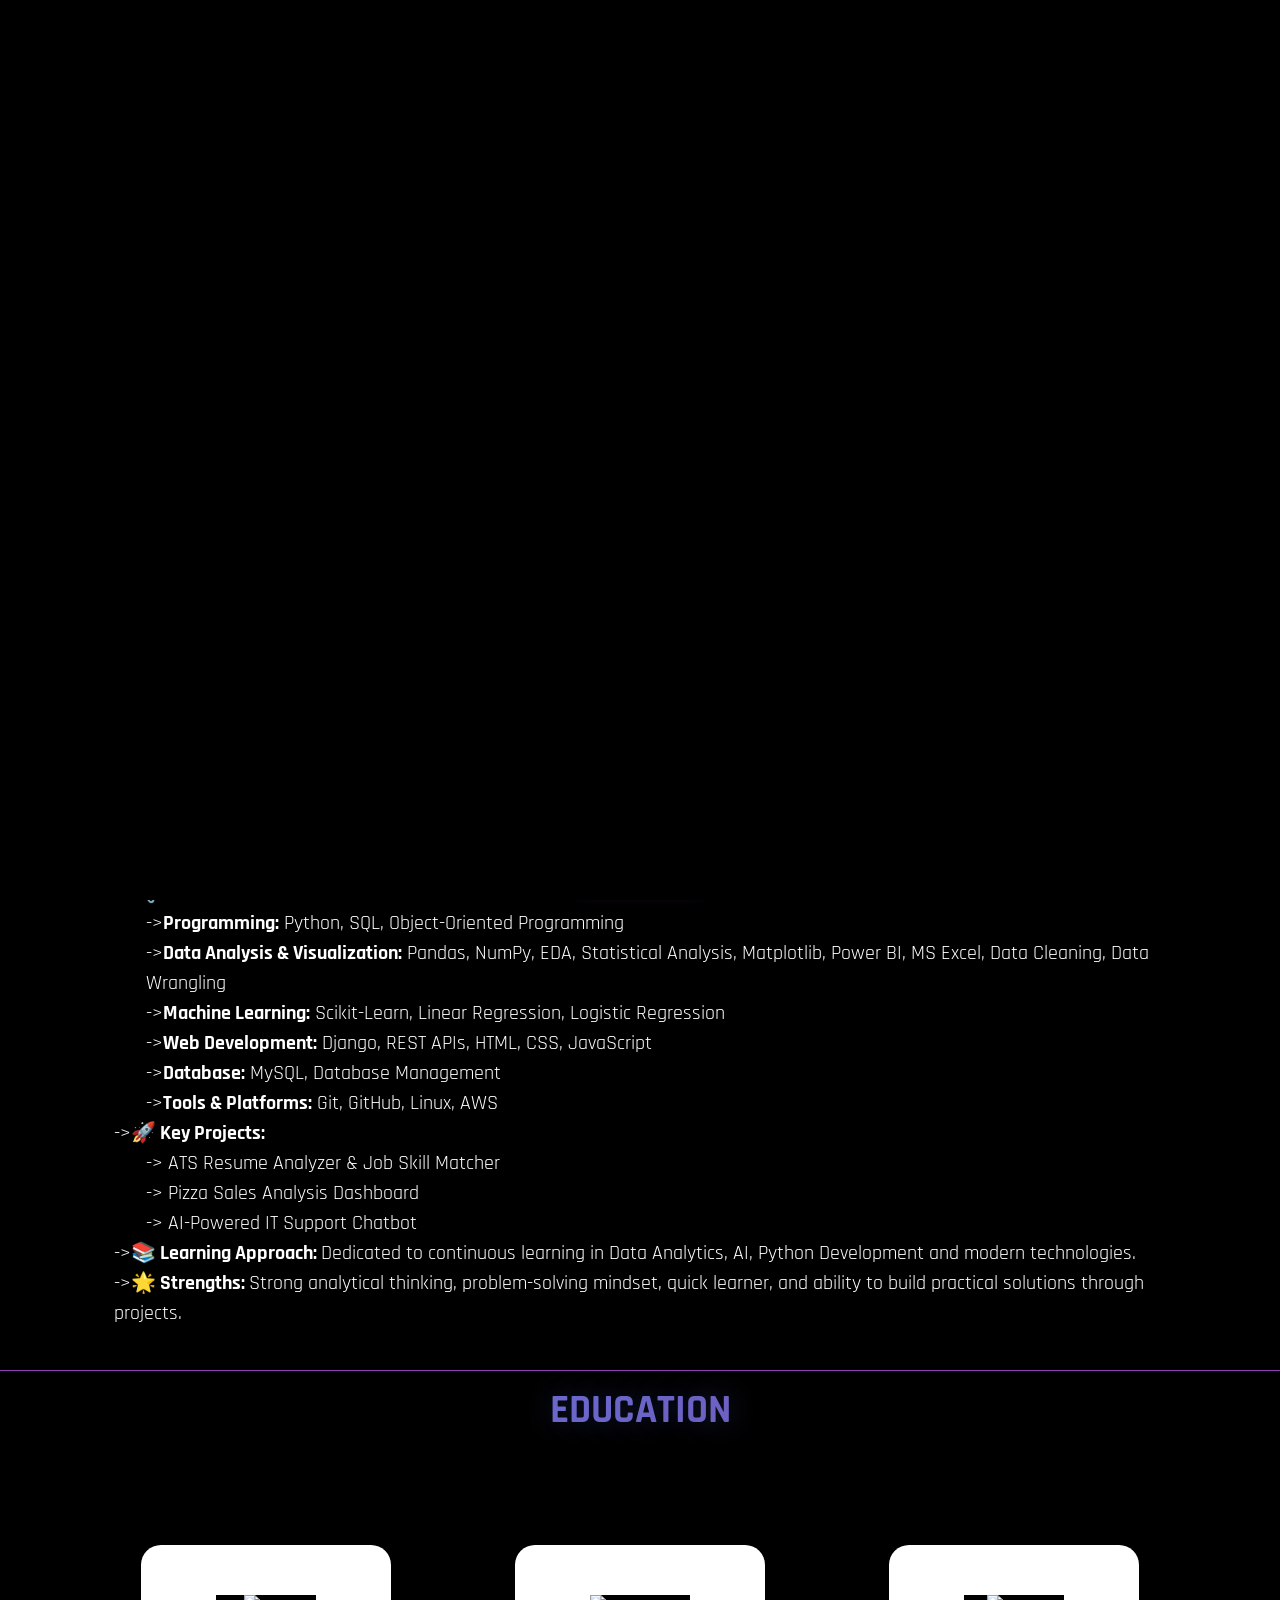
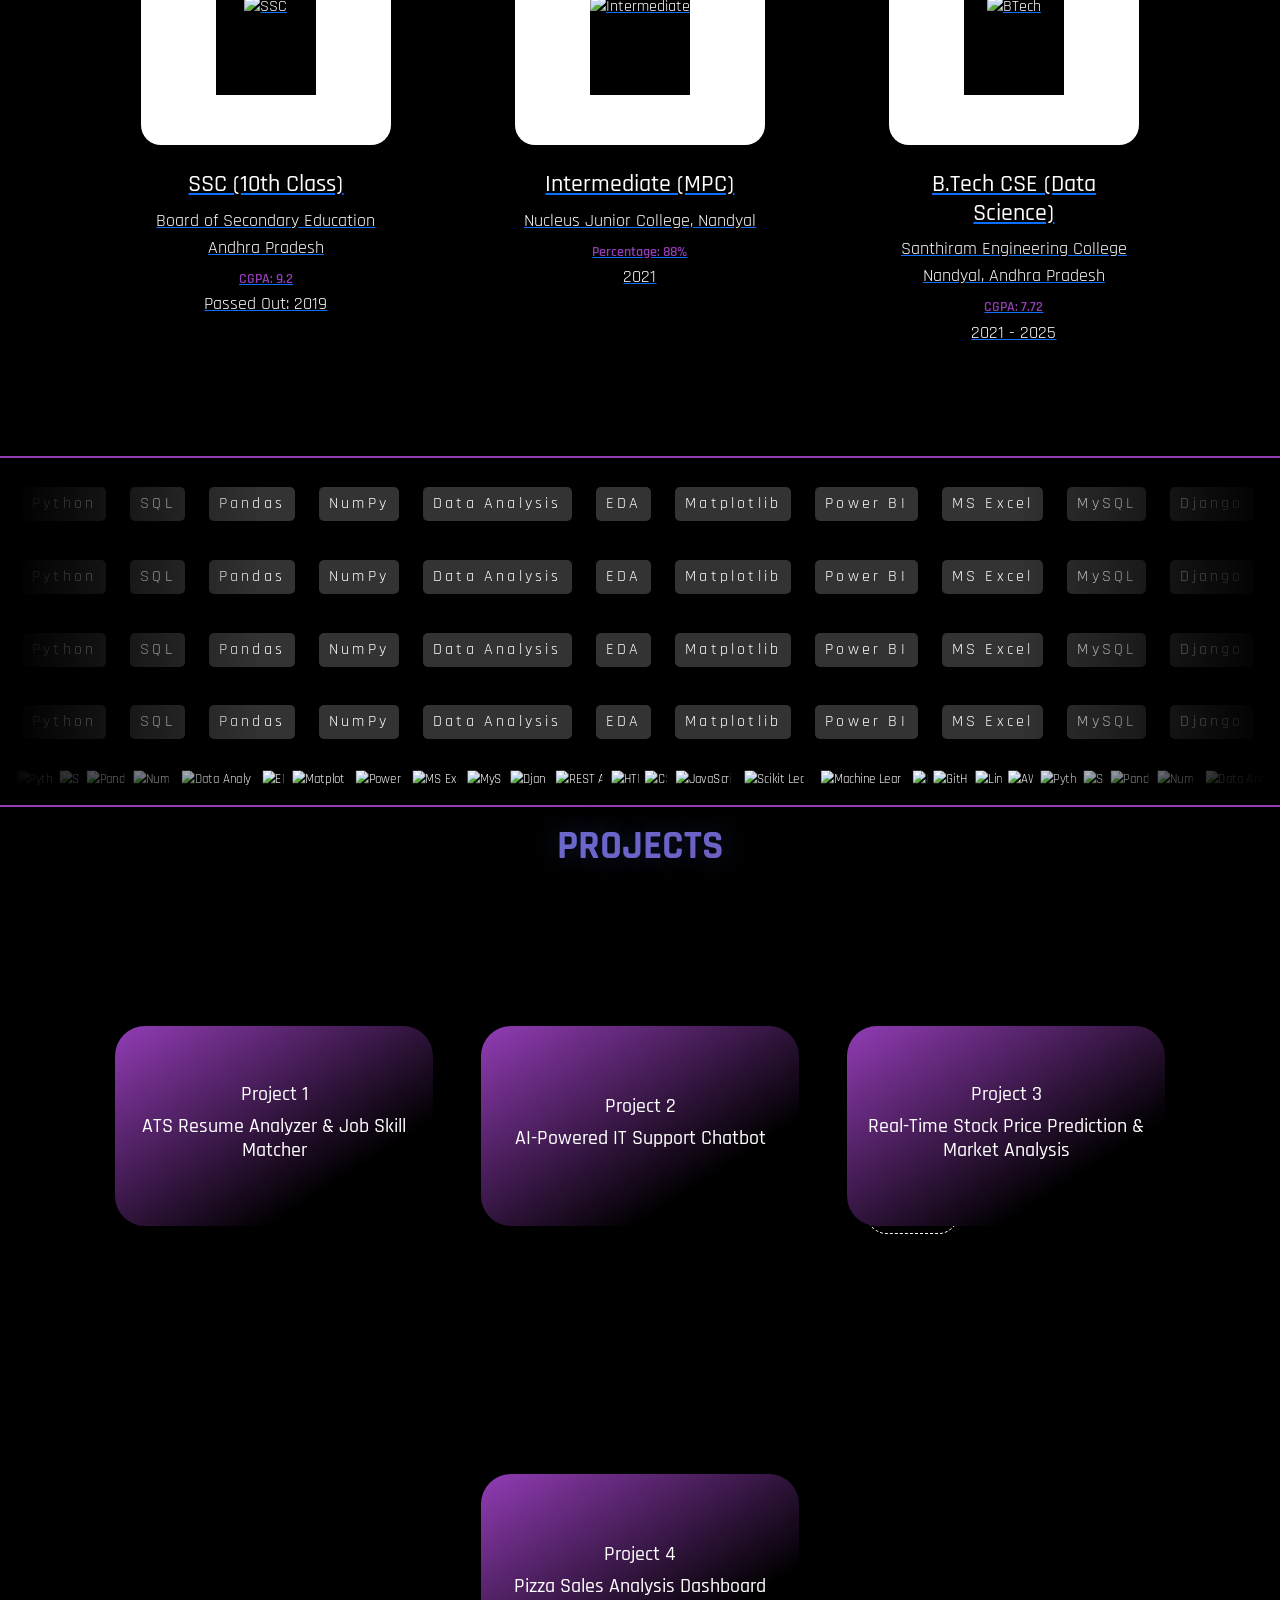
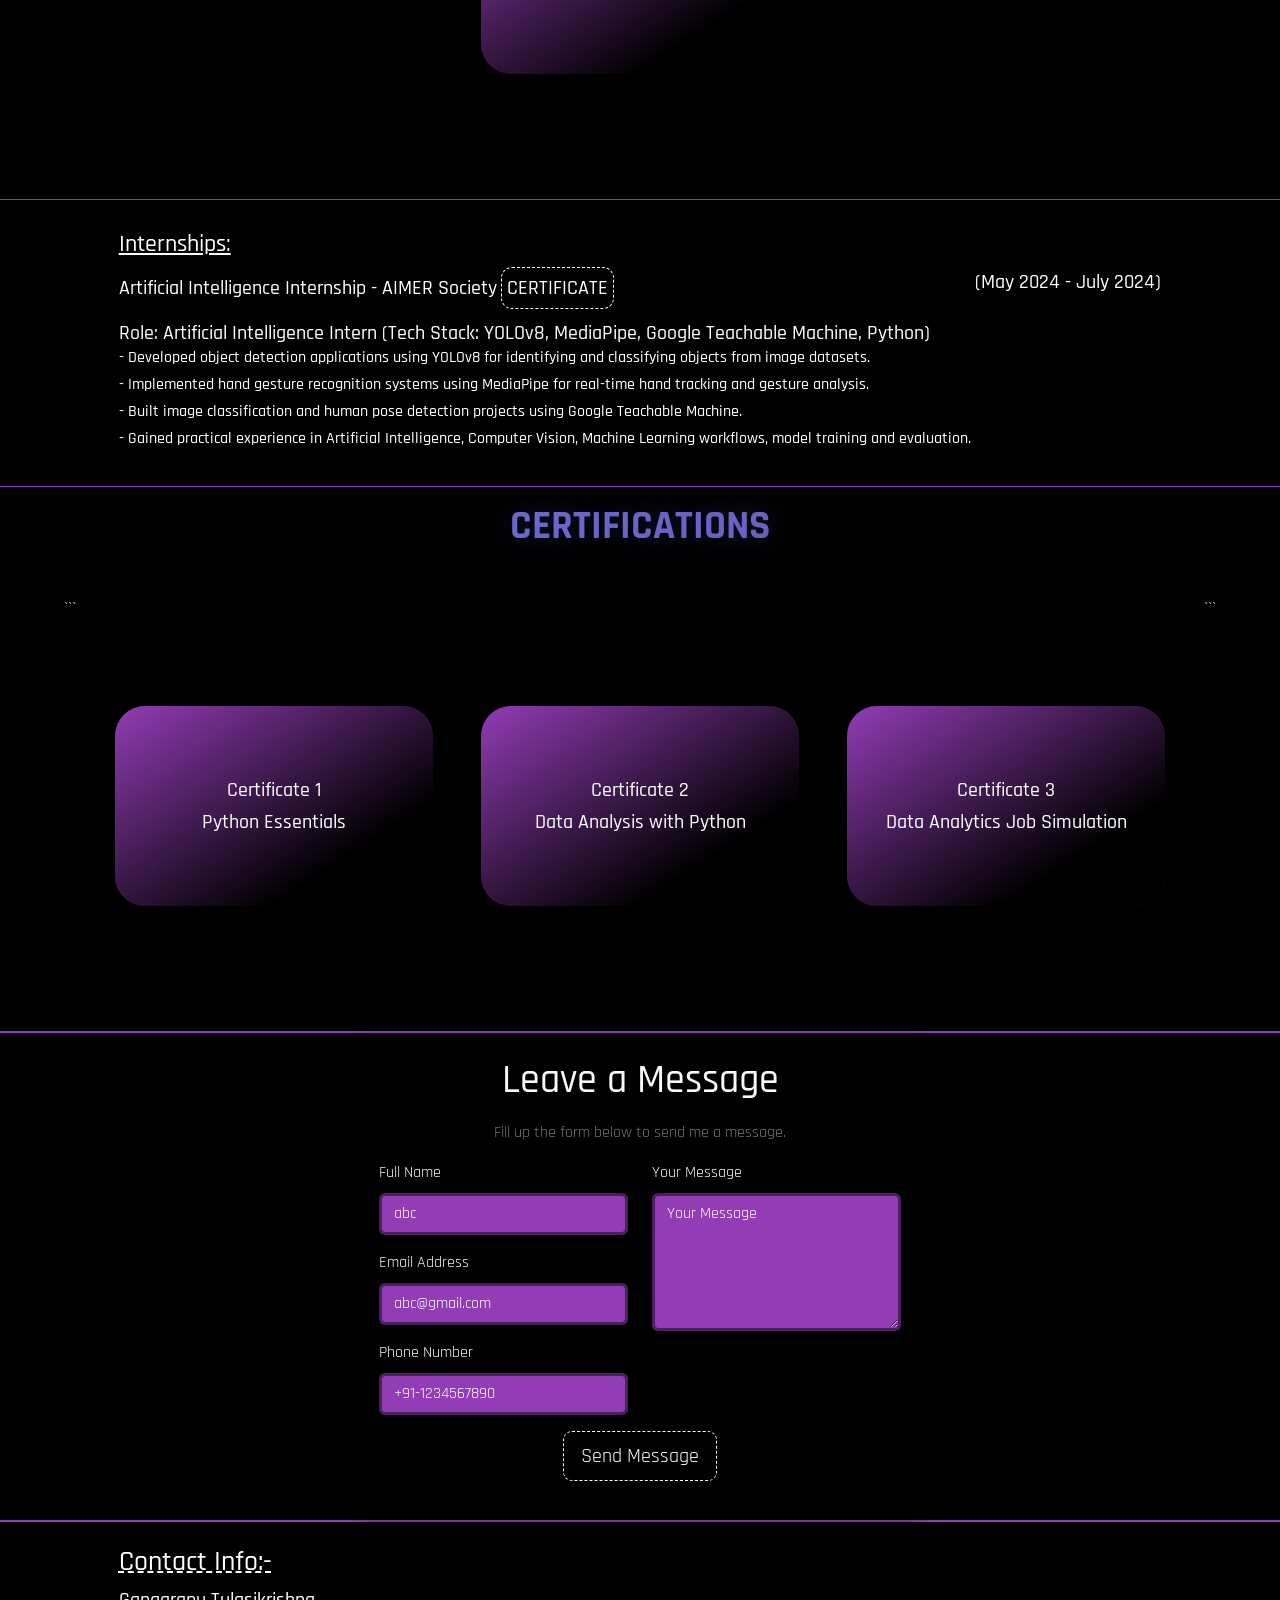
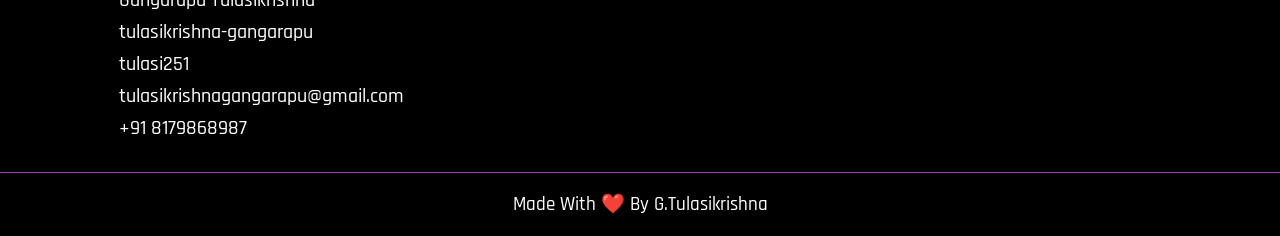
==== commit 76c48427: "Fixed sidebar resume link" ====
--- a/index.html
+++ b/index.html
@@ -44,7 +44,7 @@
             <li><a href="#certification">Certifications</a></li>
             <li><a href="#leaveamessage">Leave a message</a></li>
             <li><a href="#contacts">Contact Info</a></li>
-            <li><a href="assets/VenkataGangarapu Tulasikrishna_Katakam_Software_Resume.pdf" download>Resume</a></li>
+            <li><a href="assets/Tulasikrishna_Gangarapu_Resume.pdf" download>Resume</a></li>
           </ul>
         </nav>
       </aside>
@@ -786,7 +786,7 @@
               <p class="text-muted">Fill up the form below to send me a message.</p>
             </div>
             <form action="https://api.web3forms.com/submit" method="POST" id="form">
-              <input type="hidden" name="access_key" value="8601b9e3-5ebc-45f0-9d01-584e4cb83236" />
+              <input type="hidden" name="access_key" value="a27674da-f0c6-4e79-9823-779feed97bda" />
               <input type="hidden" name="subject" value="New Submission from Web3Forms" />
               <input type="checkbox" name="botcheck" id="" style="display: none;" />
 
